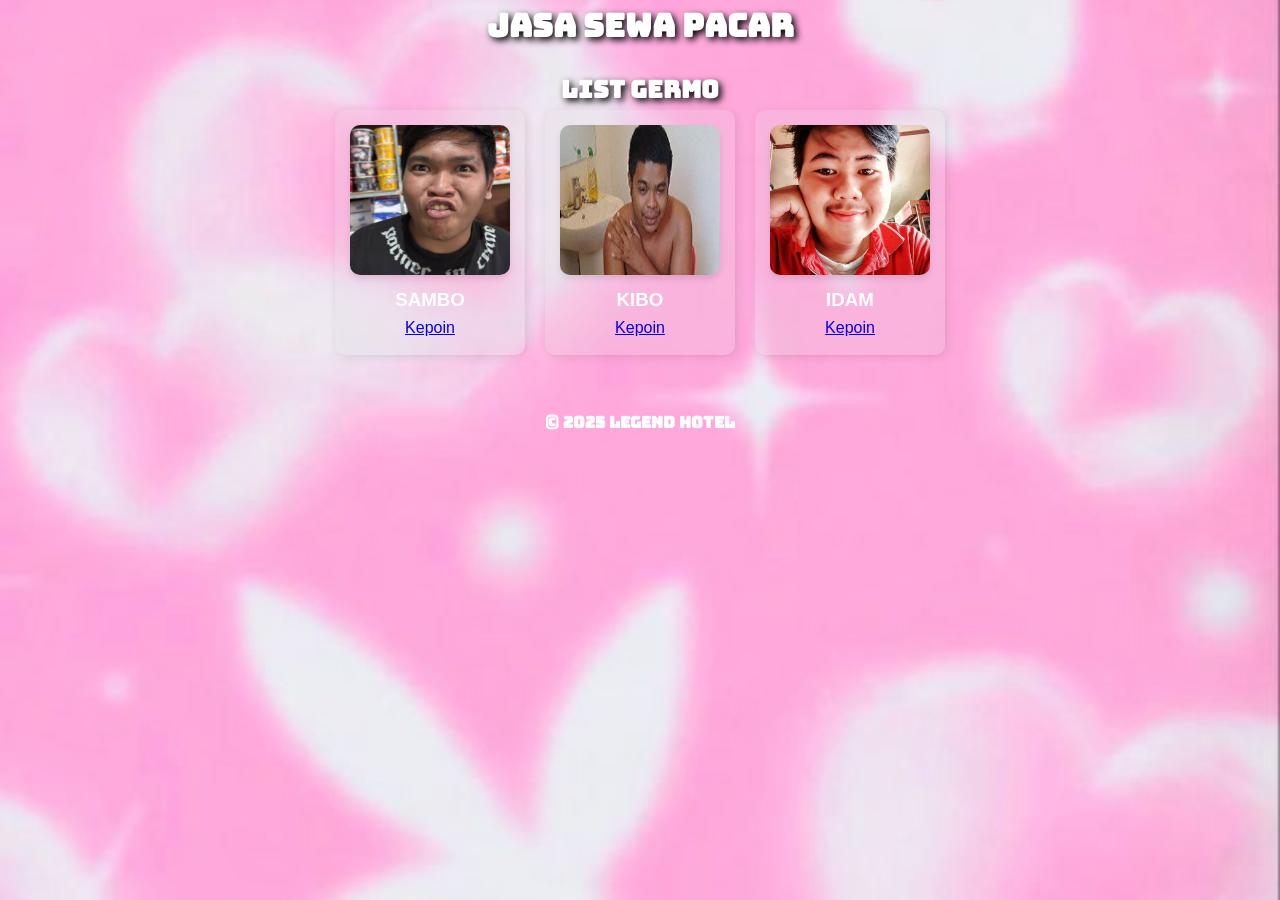
==== index.html @ fbef0957 "Initial commit" ====
<!DOCTYPE html>
<html lang="id">
<head>
  <meta charset="UTF-8">
  <meta name="viewport" content="width=device-width, initial-scale=1.0">
  <title>Daftar Pencarian Orang</title>
  <link rel="stylesheet" href="style.css">
  <link rel="preconnect" href="https://fonts.googleapis.com">
  <link rel="preconnect" href="https://fonts.gstatic.com" crossorigin>
  <link href="https://fonts.googleapis.com/css2?family=Bungee&family=Bungee:wght@200;300;400;500;600;700&display=swap" rel="stylesheet">

</head>
<body>
  <header>
    <h1 class="bungee-regular"> JASA SEWA PACAR</h1>
  </header>

  <main>
    <section>
      <h2 class="bungee-regular"> LIST GERMO</h2>
      <div class="product-list">
        <div class="product-card">
          <img src="gambar/sambo.jpg" alt="SAMBO">
          <h3>SAMBO</h3>
          <a href="product.html?id=1" class="btn">Kepoin</a>
        </div>
        <div class="product-card">
          <img src="gambar/klibo.jpg" alt="KLIBO">
          <h3>KIBO</h3>
          <a href="product.html?id=2" class="btn">Kepoin</a>
        </div>
        <div class="product-card">
          <img src="gambar/idam.jpg" alt="IDAM">
          <h3>IDAM</h3>
          <a href="product.html?id=3" class="btn">Kepoin</a>
        </div>
        

      </div>
    </section>
  </main>

  <footer>
    <p class="bungee-regular"> &copy; 2025 LEGEND HOTEL</p>
  </footer>
</body>
</html>
---- style.css ----
/* Reset sederhana */
* {
  box-sizing: border-box;
  margin: 0;
  padding: 0;
}

body {
  margin: 0; /* hilangkan margin default browser */
  padding: 0;
  font-family: 'Arial', sans-serif;
  line-height: 1.6;
  min-height: 100vh; /* pastikan tinggi body minimal 100% viewport */
  background-image: url("gambar/bcakground.jpg"); /* ganti sesuai gambar */
  background-size: cover;       /* gambar menutupi seluruh area */
  background-position: center;  /* posisi gambar di tengah */
  background-repeat: no-repeat; /* jangan diulang */
}

header, footer {
  text-align: center;
  margin-bottom: 20px;
}


.bungee-regular {
  font-family: "Bungee", sans-serif;
  font-optical-sizing: auto;
  font-weight: 700;
  font-size: normal;
  font-style: normal;
}

h1 {
  color: #ffffff;
  text-shadow: 3px 3px 7px rgb(0, 0, 0);
}

h2 {
  color: rgb(255, 255, 255);
  text-align: center;
  text-shadow: 3px 3px 7px rgb(0, 0, 0);
}

h3 {
  color: rgb(255, 255, 255);
  text-align: center;
}

/* Layout produk */

.product-list {
  display: flex;
  flex-wrap: wrap;        /* Biar bisa turun ke baris baru */
  gap: 20px;              /* Jarak antar card */
  justify-content: center;
}

.product-card {
  background-color: rgba(225, 225, 225, 0.2);
  backdrop-filter: blur(3px);
  -webkit-backdrop-filter:(10px);
  padding: 15px;
  border-radius: 10px;
  width: 190px;          /* Lebar card tetap */
  text-align: center;
  box-shadow: 2px 2px 10px rgba(0,0,0,0.1);
  display: flex;
  flex-direction: column; /* Biar gambar + teks tersusun vertikal */
  align-items: center;
  transition: transform 0.3s, box-shadow 0.3s;
  box-shadow: 0px 5px 15px 3px rgb(black, black, black);
}

.product-card img {
  width: 100%;          /* Lebar mengikuti card */
  height: 150px;        /* Tinggi tetap */
  object-fit: cover;    /* Memotong gambar agar proporsional, tidak gepeng */
  border-radius: 8px;
  box-shadow: 0 4px 6px rgba(0,0,0,0.1);
  margin-bottom: 10px;
}



.product-card:hover {
  transform: scale(1.05);
  box-shadow: 4px 4px 20px rgba(0,0,0,0.2);
}

.product-card img {
  width: 100%;
  border-radius: 10px;
  margin-bottom: 10px;
}

/* Tombol Lihat Produk */
.btn-view {
  display: inline-block;
  background-color: #4CAF50;
  color: white;
  text-decoration: none;
  padding: 8px 15px;
  border-radius: 5px;
  margin-top: 5px;
  transition: background-color 0.3s, transform 0.3s;
}

.btn-view:hover {
  background-color: #45a049;
  transform: scale(1.05);
}

/* Tombol Kembali */
.btn-back {
  display: inline-block;
  background-color: #607D8B;
  color: white;
  text-decoration: none;
  padding: 8px 15px;
  border-radius: 5px;
  margin-bottom: 15px;
  transition: background-color 0.3s, transform 0.3s;
}

.btn-back:hover {
  background-color: #455A64;
  transform: scale(1.05);
}

/* Tombol Previous / Next */
.btn-nav {
  background-color: #2196F3;
  color: white;
  padding: 10px 20px;
  border-radius: 8px;
  border: none;
  cursor: pointer;
  transition: background-color 0.3s, transform 0.3s;
}

.btn-nav:hover {
  background-color: #1976D2;
  transform: scale(1.05);
}

/* Tombol Tambah ke Keranjang */
.btn-cart {
  background-color: #FF5722;
  color: white;
  padding: 12px 25px;
  border-radius: 10px;
  border: none;
  cursor: pointer;
  margin-top: 10px;
  transition: background-color 0.3s, transform 0.3s;
}

.btn-cart:hover {
  background-color: #E64A19;
  transform: scale(1.05);
}

/* Navigasi Previous / Next */
.navigation {
  margin-top: 15px;
  display: flex;
  gap: 10px;
  justify-content: center;
}

footer {
  text-align: center;
  margin-top: 40px;
  padding: 15px 0;
  background-color: rgba(225, 225, 225, 0);
  color: rgb(255, 255, 255);
}

/* Container utama detail produk */
.product-detail-container {
  display: flex;
  flex-wrap: wrap;
  max-width: 900px;
  margin: 40px auto;
  background-color: rgba(255,255,255,0.2); /* efek glass */
  backdrop-filter: blur(10px);
  -webkit-backdrop-filter: blur(10px);
  border-radius: 15px;
  box-shadow: 0 8px 32px rgba(0,0,0,0.1);
  padding: 20px;
  gap: 20px;
  justify-content: center;
}

.product-image img {
  width: 100%;          /* Lebar mengikuti container */
  max-width: 100px;     /* Maksimal lebar 400px */
  height: 300px;        /* Tinggi tetap */
  object-fit: cover;    /* Memotong gambar agar proporsional */
  border-radius: 10px;
  box-shadow: 0 4px 10px rgba(0,0,0,0.2);
  display: block;
  margin: 0 auto 20px auto; /* center dan beri jarak bawah */
}


/* Gambar produk di detail */
.product-detail-container img {
  max-width: 400px;
  width: 100%;
  border-radius: 10px;
  object-fit: cover;
  box-shadow: 0 4px 10px rgba(0,0,0,0.2);
}

/* Info produk */
.product-info {
  flex: 1;
  display: flex;
  flex-direction: column;
  justify-content: center;
}

.product-info h2 {
  margin-top: 0;
}

.product-info .price {
  font-size: 22px;
  color: #1976D2;
  margin: 10px 0;
}

.product-info .description {
  line-height: 1.5;
  margin-bottom: 20px;
}
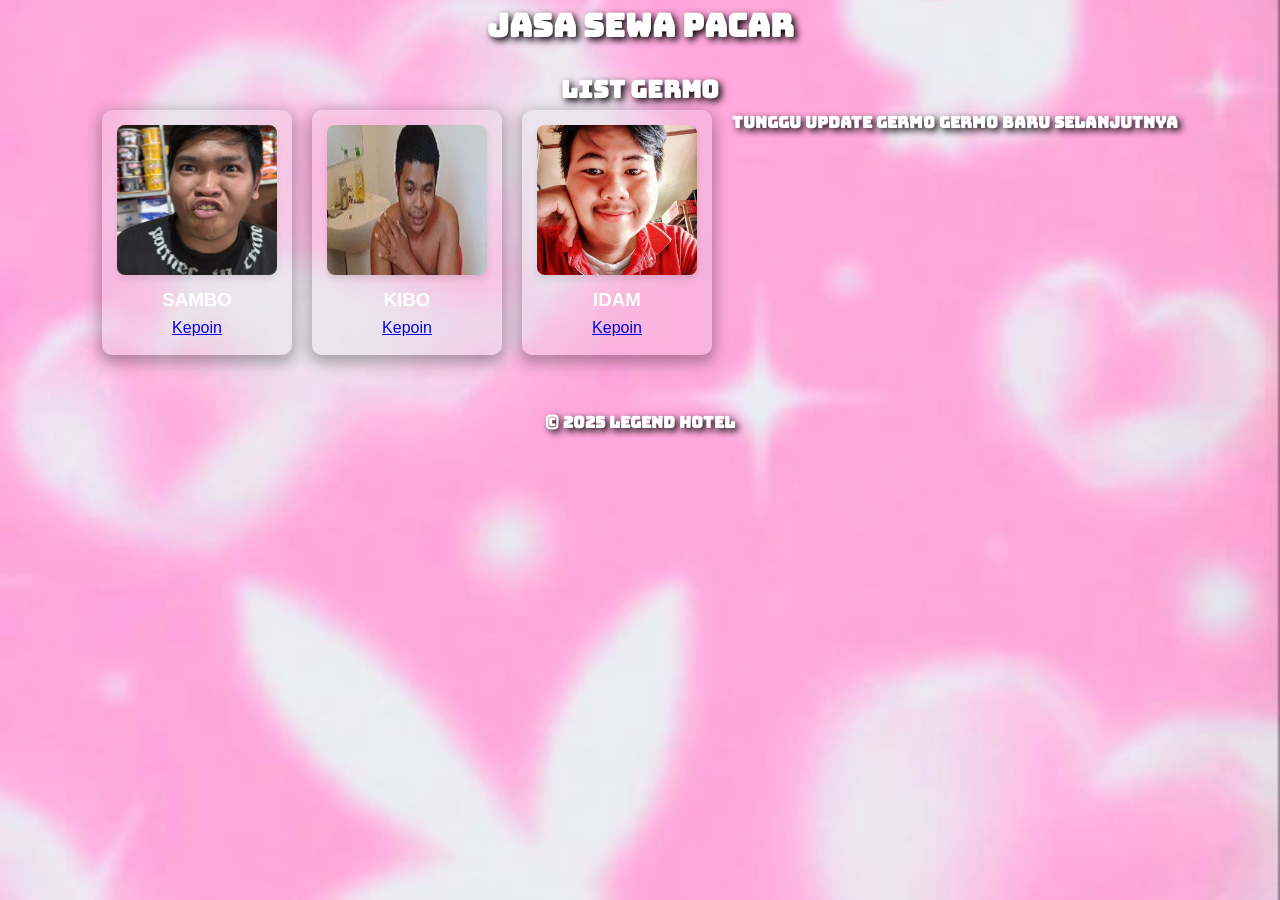
==== commit e051ef0b: "Update project" ====
--- a/index.html
+++ b/index.html
@@ -3,7 +3,7 @@
 <head>
   <meta charset="UTF-8">
   <meta name="viewport" content="width=device-width, initial-scale=1.0">
-  <title>Daftar Pencarian Orang</title>
+  <title>JASA SEWA PASANGAN</title>
   <link rel="stylesheet" href="style.css">
   <link rel="preconnect" href="https://fonts.googleapis.com">
   <link rel="preconnect" href="https://fonts.gstatic.com" crossorigin>
@@ -34,7 +34,7 @@
           <h3>IDAM</h3>
           <a href="product.html?id=3" class="btn">Kepoin</a>
         </div>
-        
+        <h4 class="bungee-regular">Tunggu Update Germo Germo Baru Selanjutnya</h4>
 
       </div>
     </section>
--- a/style.css
+++ b/style.css
@@ -1,4 +1,4 @@
-/* Reset sederhana */
+/* ------------------- RESET ------------------- */
 * {
   box-sizing: border-box;
   margin: 0;
@@ -6,15 +6,15 @@
 }
 
 body {
-  margin: 0; /* hilangkan margin default browser */
+  margin: 0; 
   padding: 0;
   font-family: 'Arial', sans-serif;
   line-height: 1.6;
-  min-height: 100vh; /* pastikan tinggi body minimal 100% viewport */
-  background-image: url("gambar/bcakground.jpg"); /* ganti sesuai gambar */
-  background-size: cover;       /* gambar menutupi seluruh area */
-  background-position: center;  /* posisi gambar di tengah */
-  background-repeat: no-repeat; /* jangan diulang */
+  min-height: 100vh; 
+  background-image: url("gambar/bcakground.jpg"); 
+  background-size: cover;
+  background-position: center;
+  background-repeat: no-repeat;
 }
 
 header, footer {
@@ -22,7 +22,7 @@
   margin-bottom: 20px;
 }
 
-
+/* ------------------- FONT ------------------- */
 .bungee-regular {
   font-family: "Bungee", sans-serif;
   font-optical-sizing: auto;
@@ -47,119 +47,100 @@
   text-align: center;
 }
 
-/* Layout produk */
-
+h4 {
+  color: white;
+  text-align: center;
+  text-shadow: 3px 3px 7px rgb(0, 0, 0);
+}
+
+footer {
+  color: white;
+  text-align: center;
+  text-shadow: 3px 3px 7px rgb(0, 0, 0);
+}
+
+/* ------------------- LAYOUT PRODUK ------------------- */
 .product-list {
   display: flex;
-  flex-wrap: wrap;        /* Biar bisa turun ke baris baru */
-  gap: 20px;              /* Jarak antar card */
+  flex-wrap: wrap;
+  gap: 20px;
   justify-content: center;
 }
 
 .product-card {
   background-color: rgba(225, 225, 225, 0.2);
   backdrop-filter: blur(3px);
-  -webkit-backdrop-filter:(10px);
+  -webkit-backdrop-filter: blur(3px);
   padding: 15px;
   border-radius: 10px;
-  width: 190px;          /* Lebar card tetap */
-  text-align: center;
-  box-shadow: 2px 2px 10px rgba(0,0,0,0.1);
-  display: flex;
-  flex-direction: column; /* Biar gambar + teks tersusun vertikal */
+  width: 190px;
+  text-align: center;
+  display: flex;
+  flex-direction: column;
   align-items: center;
   transition: transform 0.3s, box-shadow 0.3s;
-  box-shadow: 0px 5px 15px 3px rgb(black, black, black);
+  box-shadow: 0px 5px 15px 3px rgb(0,0,0,0.3);
 }
 
 .product-card img {
-  width: 100%;          /* Lebar mengikuti card */
-  height: 150px;        /* Tinggi tetap */
-  object-fit: cover;    /* Memotong gambar agar proporsional, tidak gepeng */
+  width: 100%;
+  height: 150px;
+  object-fit: cover;
   border-radius: 8px;
   box-shadow: 0 4px 6px rgba(0,0,0,0.1);
   margin-bottom: 10px;
 }
 
-
-
 .product-card:hover {
   transform: scale(1.05);
   box-shadow: 4px 4px 20px rgba(0,0,0,0.2);
 }
 
-.product-card img {
-  width: 100%;
-  border-radius: 10px;
-  margin-bottom: 10px;
-}
-
-/* Tombol Lihat Produk */
+/* ------------------- TOMBOL ------------------- */
+.btn-view, .btn-back, .btn-nav, .btn-cart {
+  cursor: pointer;
+  border-radius: 5px;
+  text-decoration: none;
+  transition: background-color 0.3s, transform 0.3s;
+}
+
 .btn-view {
-  display: inline-block;
   background-color: #4CAF50;
   color: white;
-  text-decoration: none;
   padding: 8px 15px;
-  border-radius: 5px;
   margin-top: 5px;
-  transition: background-color 0.3s, transform 0.3s;
-}
-
-.btn-view:hover {
-  background-color: #45a049;
-  transform: scale(1.05);
-}
-
-/* Tombol Kembali */
+}
+
+.btn-view:hover { background-color: #45a049; transform: scale(1.05); }
+
 .btn-back {
-  display: inline-block;
   background-color: #607D8B;
   color: white;
-  text-decoration: none;
   padding: 8px 15px;
-  border-radius: 5px;
   margin-bottom: 15px;
-  transition: background-color 0.3s, transform 0.3s;
-}
-
-.btn-back:hover {
-  background-color: #455A64;
-  transform: scale(1.05);
-}
-
-/* Tombol Previous / Next */
+}
+
+.btn-back:hover { background-color: #455A64; transform: scale(1.05); }
+
 .btn-nav {
   background-color: #2196F3;
   color: white;
   padding: 10px 20px;
   border-radius: 8px;
   border: none;
-  cursor: pointer;
-  transition: background-color 0.3s, transform 0.3s;
-}
-
-.btn-nav:hover {
-  background-color: #1976D2;
-  transform: scale(1.05);
-}
-
-/* Tombol Tambah ke Keranjang */
+}
+
+.btn-nav:hover { background-color: #1976D2; transform: scale(1.05); }
+
 .btn-cart {
   background-color: #FF5722;
   color: white;
   padding: 12px 25px;
-  border-radius: 10px;
   border: none;
-  cursor: pointer;
   margin-top: 10px;
-  transition: background-color 0.3s, transform 0.3s;
-}
-
-.btn-cart:hover {
-  background-color: #E64A19;
-  transform: scale(1.05);
-}
+}
+
+.btn-cart:hover { background-color: #E64A19; transform: scale(1.05); }
 
 /* Navigasi Previous / Next */
 .navigation {
@@ -169,6 +150,7 @@
   justify-content: center;
 }
 
+/* ------------------- FOOTER ------------------- */
 footer {
   text-align: center;
   margin-top: 40px;
@@ -177,13 +159,13 @@
   color: rgb(255, 255, 255);
 }
 
-/* Container utama detail produk */
+/* ------------------- DETAIL PRODUK ------------------- */
 .product-detail-container {
   display: flex;
   flex-wrap: wrap;
   max-width: 900px;
   margin: 40px auto;
-  background-color: rgba(255,255,255,0.2); /* efek glass */
+  background-color: rgba(255,255,255,0.2);
   backdrop-filter: blur(10px);
   -webkit-backdrop-filter: blur(10px);
   border-radius: 15px;
@@ -194,18 +176,16 @@
 }
 
 .product-image img {
-  width: 100%;          /* Lebar mengikuti container */
-  max-width: 100px;     /* Maksimal lebar 400px */
-  height: 300px;        /* Tinggi tetap */
-  object-fit: cover;    /* Memotong gambar agar proporsional */
+  width: 100%;
+  max-width: 100px;
+  height: 300px;
+  object-fit: cover;
   border-radius: 10px;
   box-shadow: 0 4px 10px rgba(0,0,0,0.2);
   display: block;
-  margin: 0 auto 20px auto; /* center dan beri jarak bawah */
-}
-
-
-/* Gambar produk di detail */
+  margin: 0 auto 20px auto;
+}
+
 .product-detail-container img {
   max-width: 400px;
   width: 100%;
@@ -214,7 +194,6 @@
   box-shadow: 0 4px 10px rgba(0,0,0,0.2);
 }
 
-/* Info produk */
 .product-info {
   flex: 1;
   display: flex;
@@ -222,9 +201,7 @@
   justify-content: center;
 }
 
-.product-info h2 {
-  margin-top: 0;
-}
+.product-info h2 { margin-top: 0; }
 
 .product-info .price {
   font-size: 22px;
@@ -237,3 +214,52 @@
   margin-bottom: 20px;
 }
 
+/* ------------------- RESPONSIVE / MOBILE ------------------- */
+@media (max-width: 600px) {
+  /* Layout produk */
+  .product-list {
+    flex-direction: column;
+    gap: 15px;
+    padding: 0 10px;
+  }
+
+  .product-card {
+    width: 100%;
+    padding: 12px;
+  }
+
+  .product-card img {
+    height: 200px;
+  }
+
+  /* Detail produk */
+  .product-detail-container {
+    flex-direction: column;
+    margin: 20px 10px;
+    padding: 15px;
+    gap: 15px;
+  }
+
+  .product-image img {
+    max-width: 100%;
+    height: auto;
+  }
+
+  .product-info {
+    flex: unset;
+  }
+
+  .product-info .price {
+    font-size: 20px;
+  }
+
+  .product-info .description {
+    font-size: 16px;
+  }
+
+  /* Tombol lebih besar agar mudah ditekan */
+  .btn-view, .btn-back, .btn-nav, .btn-cart {
+    padding: 10px 18px;
+    font-size: 16px;
+  }
+}
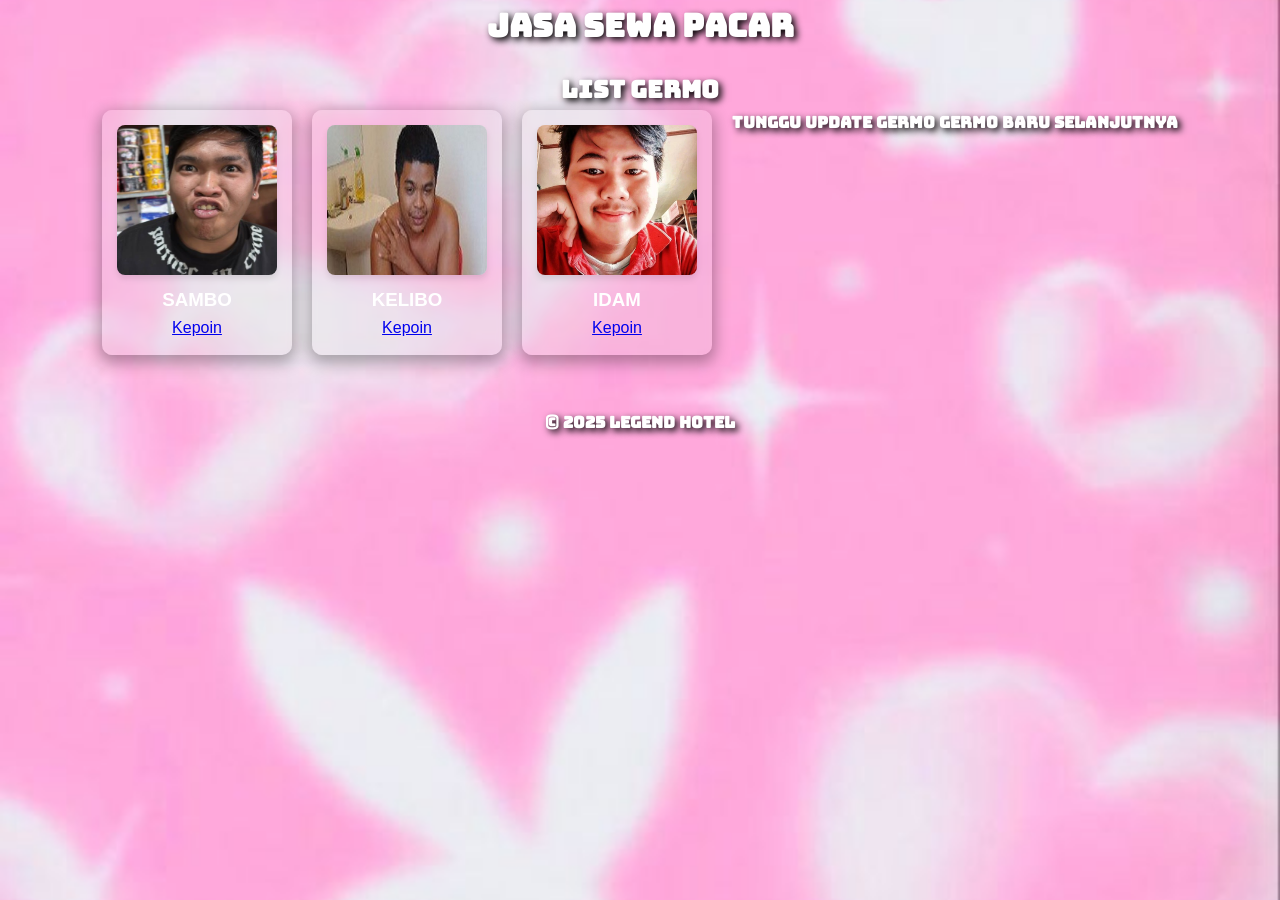
==== commit fa936b63: "Update project" ====
--- a/index.html
+++ b/index.html
@@ -25,8 +25,8 @@
           <a href="product.html?id=1" class="btn">Kepoin</a>
         </div>
         <div class="product-card">
-          <img src="gambar/klibo.jpg" alt="KLIBO">
-          <h3>KIBO</h3>
+          <img src="gambar/klibo.jpg" alt="KELIBO">
+          <h3>KELIBO</h3>
           <a href="product.html?id=2" class="btn">Kepoin</a>
         </div>
         <div class="product-card">
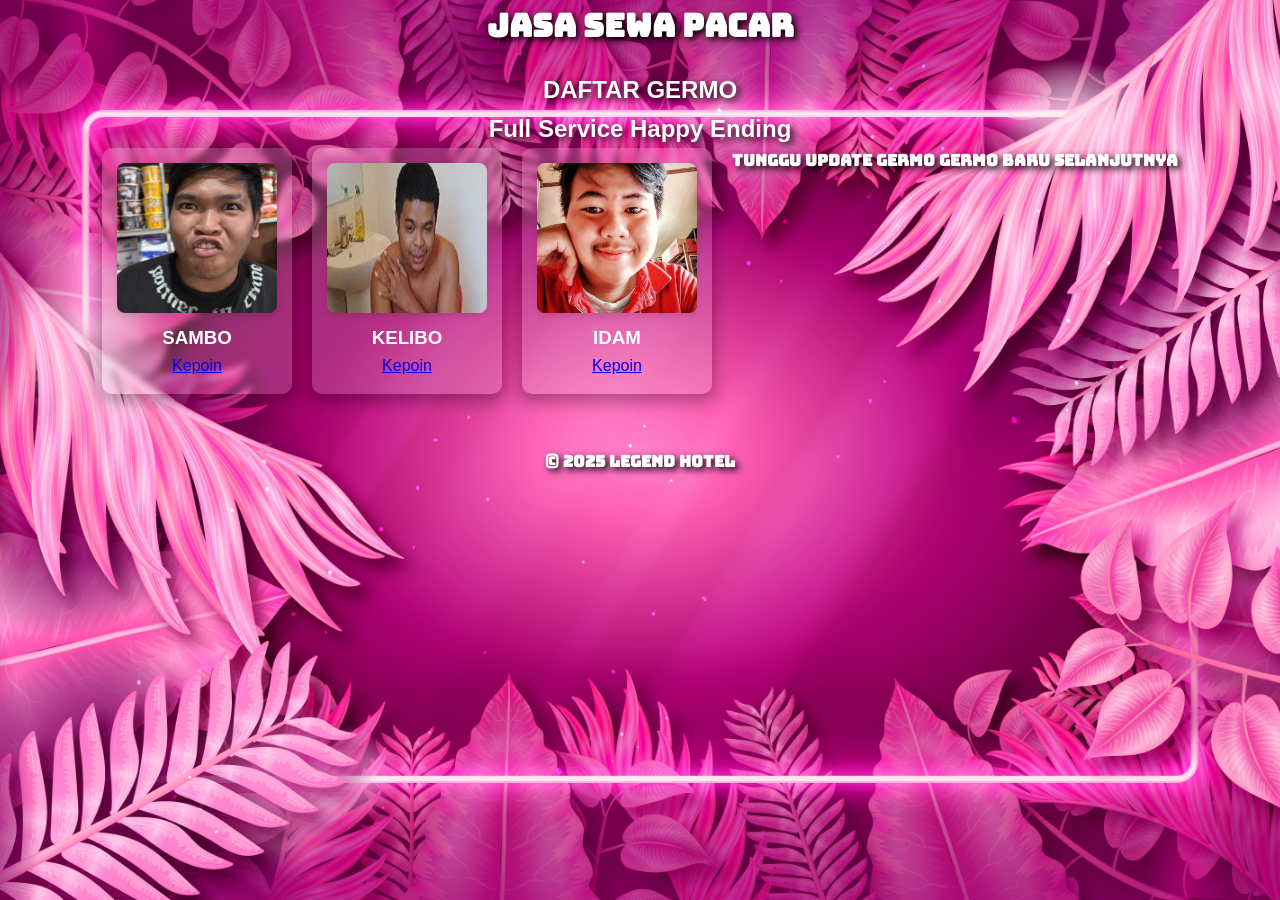
==== commit c2a50875: "Update project" ====
--- a/index.html
+++ b/index.html
@@ -17,7 +17,8 @@
 
   <main>
     <section>
-      <h2 class="bungee-regular"> LIST GERMO</h2>
+      <h2 class="Arial"> DAFTAR GERMO</h2>
+      <h2 class="Arial"> Full Service Happy Ending</h2>
       <div class="product-list">
         <div class="product-card">
           <img src="gambar/sambo.jpg" alt="SAMBO">
--- a/style.css
+++ b/style.css
@@ -11,7 +11,7 @@
   font-family: 'Arial', sans-serif;
   line-height: 1.6;
   min-height: 100vh; 
-  background-image: url("gambar/bcakground.jpg"); 
+  background-image: url("gambar/backneon.jpg"); 
   background-size: cover;
   background-position: center;
   background-repeat: no-repeat;
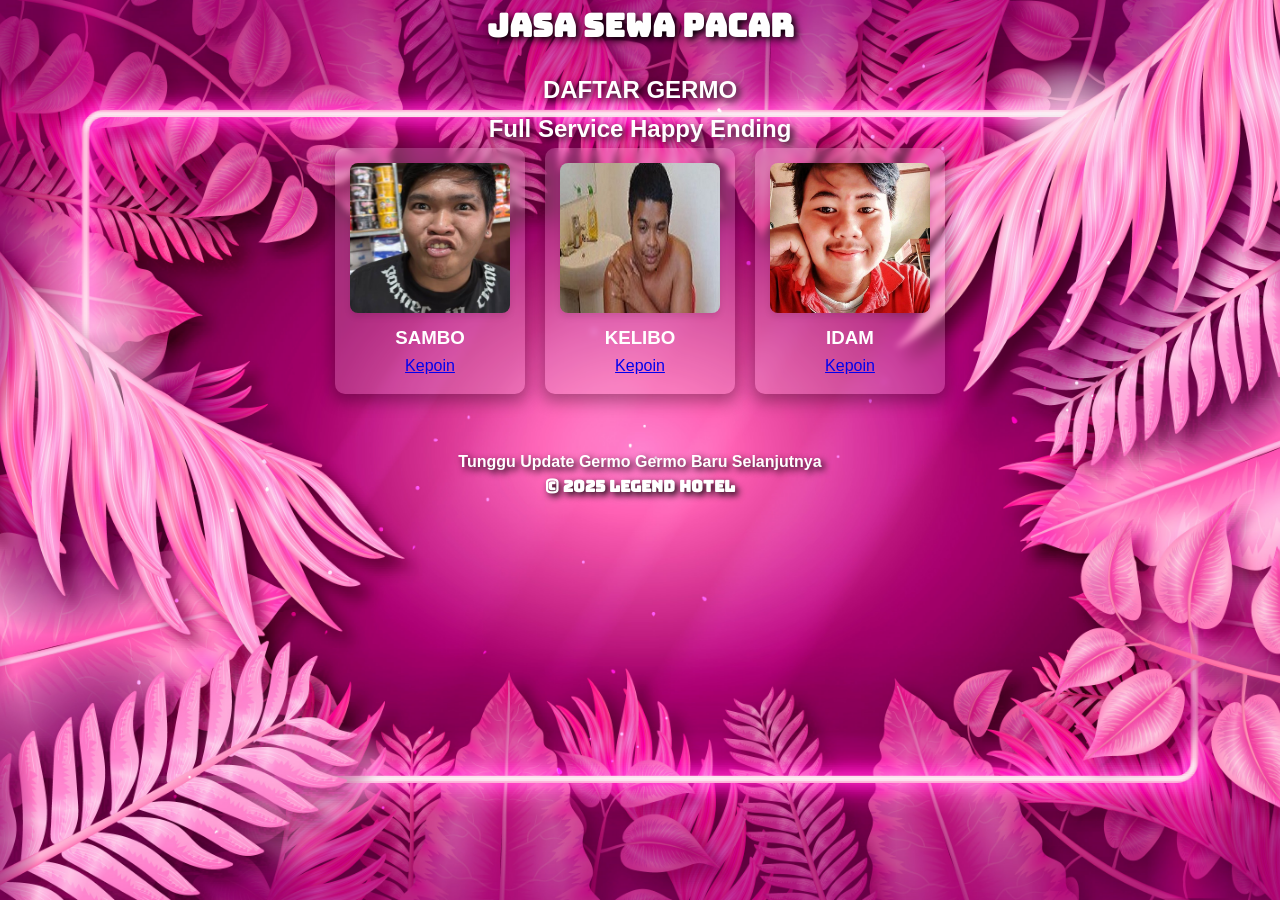
==== commit 5bfdc5ae: "Update project" ====
--- a/index.html
+++ b/index.html
@@ -35,13 +35,13 @@
           <h3>IDAM</h3>
           <a href="product.html?id=3" class="btn">Kepoin</a>
         </div>
-        <h4 class="bungee-regular">Tunggu Update Germo Germo Baru Selanjutnya</h4>
-
+        
       </div>
     </section>
   </main>
 
   <footer>
+    <h4 class="Arial">Tunggu Update Germo Germo Baru Selanjutnya</h4>
     <p class="bungee-regular"> &copy; 2025 LEGEND HOTEL</p>
   </footer>
 </body>
--- a/style.css
+++ b/style.css
@@ -162,8 +162,8 @@
 /* ------------------- DETAIL PRODUK ------------------- */
 .product-detail-container {
   display: flex;
-  flex-wrap: wrap;
-  max-width: 900px;
+  flex-wrap: nowrap;
+  max-width: 1100px;
   margin: 40px auto;
   background-color: rgba(255,255,255,0.2);
   backdrop-filter: blur(10px);
@@ -171,14 +171,15 @@
   border-radius: 15px;
   box-shadow: 0 8px 32px rgba(0,0,0,0.1);
   padding: 20px;
-  gap: 20px;
-  justify-content: center;
+  gap: 30px;
+  justify-content: flex-start;
+  align-items: flex-start;
 }
 
 .product-image img {
   width: 100%;
   max-width: 100px;
-  height: 300px;
+  height: 100px;
   object-fit: cover;
   border-radius: 10px;
   box-shadow: 0 4px 10px rgba(0,0,0,0.2);
@@ -214,10 +215,25 @@
   margin-bottom: 20px;
 }
 
+/* Swiper Slider */
+.swiper {
+  flex: 1;
+  width: 100%;
+  max-width: 400px;
+  margin: 0 auto 20px auto;
+}
+
+.swiper-slide img {
+  width: 100%;
+  height: auto;
+  border-radius: 10px;
+  object-fit: cover;
+}
+
 /* ------------------- RESPONSIVE / MOBILE ------------------- */
 @media (max-width: 600px) {
   /* Layout produk */
-  .product-list {
+   .product-list {
     flex-direction: column;
     gap: 15px;
     padding: 0 10px;
@@ -235,9 +251,13 @@
   /* Detail produk */
   .product-detail-container {
     flex-direction: column;
+    max-width: 1000px;
+    width: fit-content;
     margin: 20px 10px;
     padding: 15px;
     gap: 15px;
+    flex-wrap: wrap;
+    justify-content: center;
   }
 
   .product-image img {
@@ -245,12 +265,20 @@
     height: auto;
   }
 
-  .product-info {
-    flex: unset;
+  .swiper, .product-info {
+    flex: 1 1 100%;
+    max-width: 100%;
+    display: flex;
+    flex-direction: column;
+    justify-content: center;
   }
 
   .product-info .price {
     font-size: 20px;
+    flex: 2;                  /* lebih lebar daripada gambar */
+    display: flex;
+    flex-direction: column;
+    justify-content: center;
   }
 
   .product-info .description {
